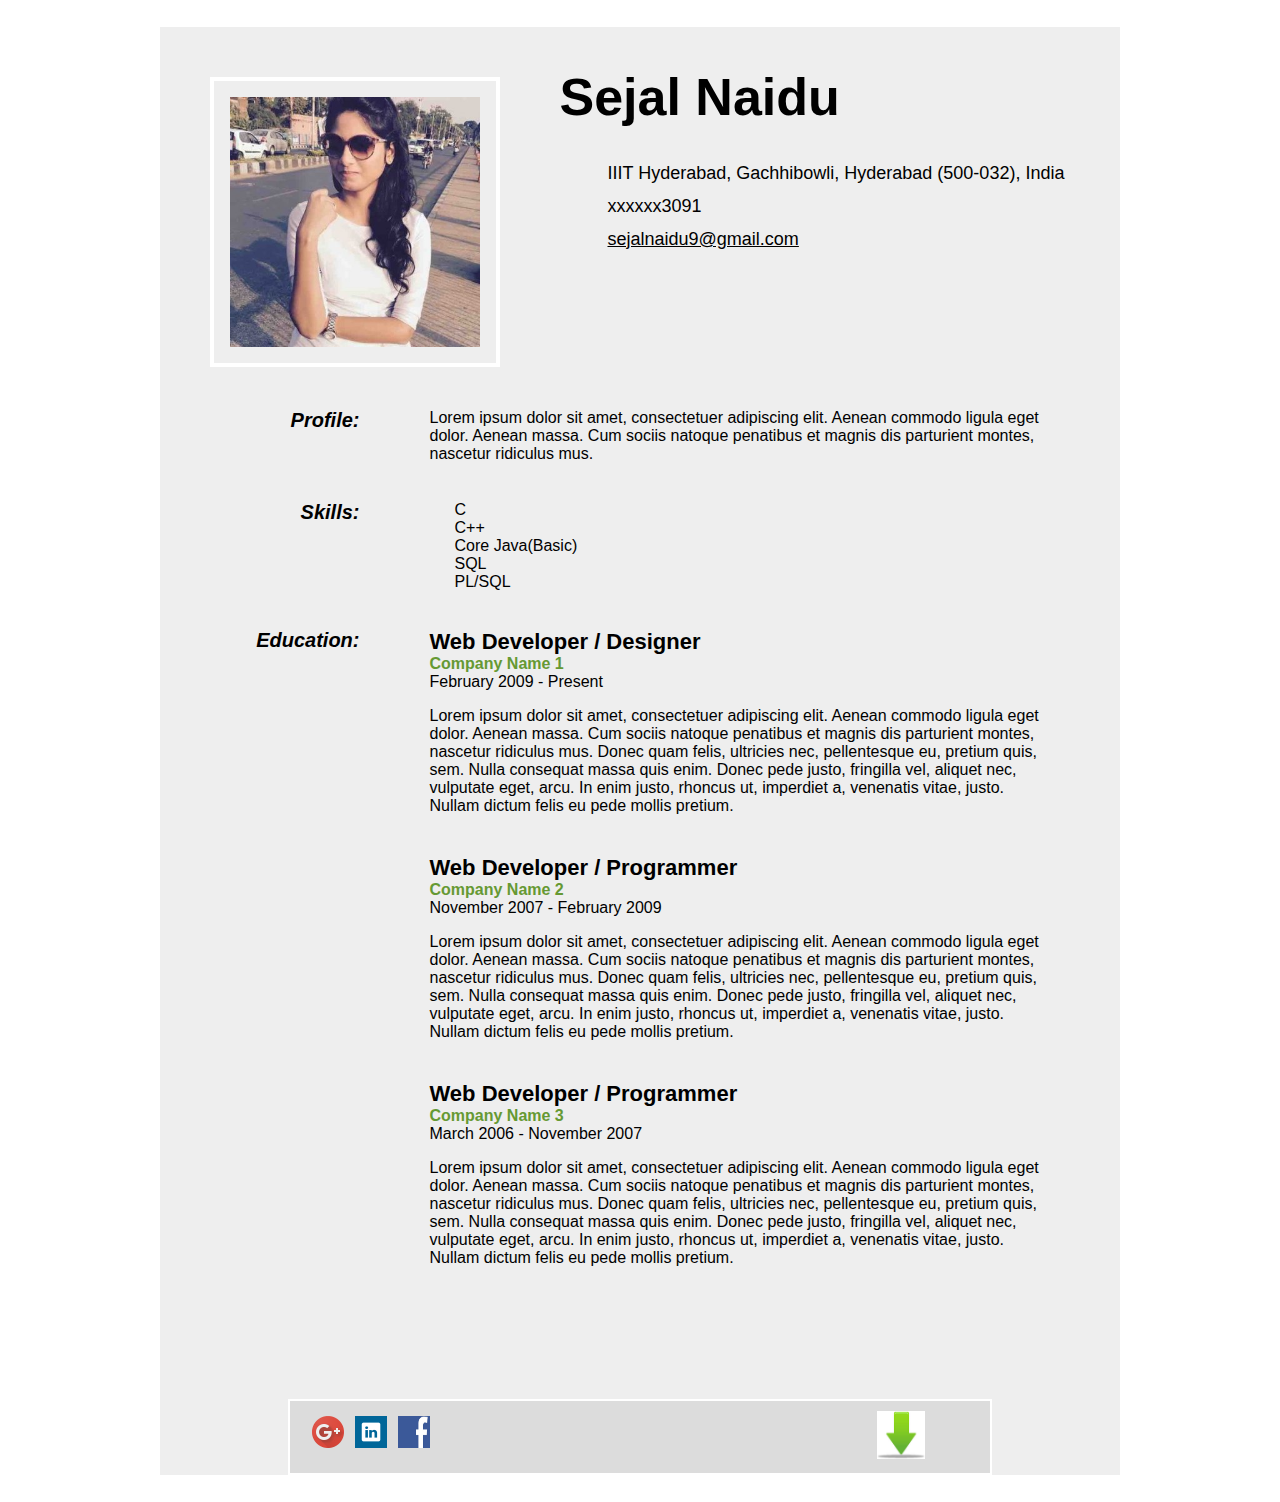
==== main.html @ 0bda38de "Initial commit" ====
<!DOCTYPE html>
<html>
<head>
<meta charset=UTF-8">
<meta charset="utf-8">
 
<title>Resume</title>
 
<!-- Meta -->
<meta name="description" content="A few lines about yourself">
<meta name="keywords" content="web,developer,designer,resume" />
<meta name="author" content="Your Name">
 
<!-- CSS Stylesheet -->
<link rel="stylesheet" type="text/css" href="style.css" />
 
<!--[if lt IE 9]> 
<script src="http://html5shiv.googlecode.com/svn/trunk/html5.js"></script>
<![endif]-->
 
</head>
<body>
 
<!-- Begin Wrapper -->
<div id="wrapper">
 
<!-- Begin Content Area -->
<div id="content">
 
<!-- Begin Header -->
<header>
 
<!-- Begin Contact Section -->
<section id="contact-details">
 
<!-- Begin Profile Image Section -->
<div class="header_1">
<img src="me.jpg" width="250" height="250" alt="Your Name" />
</div>
<!-- End Profile Image Section -->
 
<!-- Begin Profile Information Section -->
<div class="header_2">
 
<h1><span>Sejal Naidu</span></h1>
 <br>
 <br>
<ul class="info_1">
<li class="address">IIIT Hyderabad, Gachhibowli, Hyderabad (500-032), India</li>
</ul>
 
<ul class="info_2">
<li class="phone">xxxxxx3091</li>
<li class="email"><a href="mailto:your-email@gmail.com">sejalnaidu9@gmail.com</a></li>
<!--<li class="site_url"><a href="http://www.webcodepro.net/about.php" title="www.your-website.com">www.your-website.com</a></li>-->
</ul>
 
</div>
<!-- End Profile Information Section -->
 
</section>
<!-- End Contact Section -->
 
</header>
<!-- End Header -->
 
<div class="clear">&nbsp;</div>
 
<!-- Begin Profile Section -->
<dl>
<dt>Profile:</dt>
<dd>
 
<section class="summary">
Lorem ipsum dolor sit amet, consectetuer adipiscing elit. Aenean commodo ligula eget dolor. Aenean massa. Cum sociis natoque penatibus et magnis dis parturient montes, nascetur ridiculus mus. 
</section>
 
</dd>
</dl>
<!-- End Profile Section -->
 
<div class="clear">&nbsp;</div>
 
<!-- Begin Skills Section -->
 
<dl>
<dt>Skills:</dt>
<dd>
 
<section id="skills">
<ul class="list1">
<li>C</li>
<li>C++</li>
<li>Core Java(Basic)</li>
<li>SQL</li>
<li>PL/SQL</li>
</ul>

</section>
 
</dd>
</dl>
 
<!-- End Skills Section -->
 
<div class="clear">&nbsp;</div>
 
<!-- Begin Experience Section -->
<dl>
<dt>Education:</dt>
 
<dd>
 
<section id="experience">
 
<!-- Position #1 -->
 
<h2 class="top">Web Developer / Designer</h2>
<p class="bus1">Company Name 1</p>
<p class="time">February 2009 &#45; Present</p>
 
<p>
Lorem ipsum dolor sit amet, consectetuer adipiscing elit. Aenean commodo ligula eget dolor. Aenean massa. Cum sociis natoque penatibus et magnis dis parturient montes, nascetur ridiculus mus. Donec quam felis, ultricies nec, pellentesque eu, pretium quis, sem. Nulla consequat massa quis enim. Donec pede justo, fringilla vel, aliquet nec, vulputate eget, arcu. In enim justo, rhoncus ut, imperdiet a, venenatis vitae, justo. Nullam dictum felis eu pede mollis pretium. 
</p>
 
 
<!-- Position #2 -->
 
<h2>Web Developer / Programmer</h2>
<p class="bus1">Company Name 2</p>
<p class="time">November 2007 &#45; February 2009</p>
 
<p>
Lorem ipsum dolor sit amet, consectetuer adipiscing elit. Aenean commodo ligula eget dolor. Aenean massa. Cum sociis natoque penatibus et magnis dis parturient montes, nascetur ridiculus mus. Donec quam felis, ultricies nec, pellentesque eu, pretium quis, sem. Nulla consequat massa quis enim. Donec pede justo, fringilla vel, aliquet nec, vulputate eget, arcu. In enim justo, rhoncus ut, imperdiet a, venenatis vitae, justo. Nullam dictum felis eu pede mollis pretium. 
</p>
 
 
<!-- Position #3 -->
 
<h2>Web Developer / Programmer</h2>
<p class="bus1">Company Name 3</p>
<p class="time">March 2006 &#45; November 2007</p>
 
<p>
Lorem ipsum dolor sit amet, consectetuer adipiscing elit. Aenean commodo ligula eget dolor. Aenean massa. Cum sociis natoque penatibus et magnis dis parturient montes, nascetur ridiculus mus. Donec quam felis, ultricies nec, pellentesque eu, pretium quis, sem. Nulla consequat massa quis enim. Donec pede justo, fringilla vel, aliquet nec, vulputate eget, arcu. In enim justo, rhoncus ut, imperdiet a, venenatis vitae, justo. Nullam dictum felis eu pede mollis pretium.
</p>
 
</section>
 
</dd>
</dl>
<!-- End Experience Section -->
 
<div class="clear">&nbsp;</div>
 

 
 
<div class="clear">&nbsp;</div>
 
<!-- Begin Footer -->
<footer id="footer">
 
<!-- Begin Footer Content -->
<div class="footer_content">
 
<!-- Begin Schema Person -->
 
<ul class="icons_1">
<li><a href="https://plus.google.com/115630976561822400800" title="Google Profile"><img src="gprofile_button-32.png" width="32" height="32" alt="Google Profile"></a></li>
<li><a href="https://in.linkedin.com/in/sejal-naidu-26577121" title="LinkedIn"><img src="linkedin.png" width="32" height="32" alt="LinkedIn" /></a></li>
<li><a href="https://www.facebook.com/sejal.naidu" title="Facebook"><img src="fb.jpg" width="32" height="32" alt="Facebook" /></a></li>
</ul>
 
<ul class="icons_2">
<li><a href="sejal.pdf" title="Download Resume PDF"><img src="download.jpg" width="48" height="48" alt="Download Resume PDF" /></a></li>
</ul>
 
<!-- End Schema Person -->
 
</div>
<!-- End Footer Content -->
 
</footer>
<!-- End Footer -->
 
</div>
<!-- End Content -->
 
</div>
<!-- End Wrapper -->
 
</body>
</html>
---- style.css ----
/* Default Styles
--------------------------------------------------- */
 
body {
    margin: 0px;
    padding: 0px;
    background: url("../images/bg_dark_green.png");  
    background-color: inherit;
    font-size: 16px; 
    font-family: "Trebuchet MS", Helvetica, sans-serif;
    color: #000;
}
 
a:link { 
    text-decoration: underline;
    color: #000;
    font-weight: bold;
}
 
a:visited { 
    text-decoration: underline;
    color: #000;
    font-weight: bold;
}
 
a:hover { 
    text-decoration: underline;
    color: #669933;
    font-weight: bold;
}
 
a:active { 
    text-decoration: underline;
    color: #000;
    font-weight: bold;
}
 
#wrapper    {
    width: 965px;
    margin: 0 auto; 
}
 
#content {
    background-color: #eee;
    width: 960px;
    text-align: left;
    overflow: auto;
    position: relative;
    margin: 25px 0px 25px 0px;
    border: #fff solid 2px;
}
 
.clear  {
    float: none;
    clear: both;
    margin: 20px 0px 20px 0px;
}
 
 
/* Header
--------------------------------------------------- */
 
 
#contact-details .header_1 {
    float: left;
    width: 350px;
    text-align: center;
    margin: 40px 0px 0px 20px;
}
 
#contact-details .header_1 img {
    border: #fff solid 4px;
    background: url("../images/bg_img_dark_green.png"); 
    padding: 16px;
    margin: 10px 0px 0px 0px;
}
 
#contact-details .header_2 {
    float: left;
    width: 570px;
    margin: 40px 0px 0px 10px;
}
 
#contact-details .header_2 a {
    font-weight: normal;
}
 
#contact-details  h1    {
    margin: 0px 0px 0px 20px;
    font-size: 52px;
    font-weight: bold;
}
 
#contact-details  h3    {
    margin: 0px 0px 32px 20px;
    font-size: 30px;
    font-weight: bold;
    font-style: italic;
}
 
#contact-details ul.info_1  {
    list-style: none;
    margin: 0px 0px 0px -12px;
    font-size: 18px;
}
 
#contact-details ul.info_2  {
    list-style: none;
    margin: 0px 0px 15px -12px;
    font-size: 18px;
}
 
#contact-details li.address {
    background: url("../images/home.png") no-repeat;
    background-position: 0px 0px;
    padding: 0px 0px 12px 40px;
}
 
#contact-details li.phone   {
    background: url("../images/phone.png") no-repeat;
    background-position: 0px 0px;
    padding: 0px 0px 12px 40px;
}
 
#contact-details li.email   {
    background: url("../images/mail.png") no-repeat;
    background-position: 0px 0px;
    padding: 0px 0px 12px 40px;
}
 
#contact-details li.site_url    {
    background: url("../images/computer.png") no-repeat;
    background-position: 0px 2px;
    padding: 0px 0px 12px 40px;
}
 
#contact-details li.twitter {
    background: url("../images/twitter_sm.png") no-repeat;
    background-position: 0px 0px;
    padding: 0px 0px 12px 40px;
}
 
 
 
/* Main Content
--------------------------------------------------- */
 
h2.top  {
    margin: 0px; 
    font-size: 22px;
    font-weight: bold;
}
 
h2  {
    margin: 40px 0px 0px 0px; 
    font-size: 22px;
    font-weight: bold;
}
 
 
dl  {
    margin: 0px 50px 0px 0px;
}
 
 
dt  {
    float: left;
    width: 200px;
    font-size: 20px;
    font-weight: bold;
    font-style: italic;
    text-align: right;
}
 
dd  {
    width: 620px; 
    float: right;
    margin-right: 20px;
}
 
dl#contact  {
    margin: 0px;
}
 
dt#contact  {
    margin: 0px;
}
 
dd#contact  {
    margin: 0px;
}
 
p.bus1  {
    margin: 0px;
    font-weight: bold;
    color: #669933;
}
 
p.edu-info  {
    margin: 10px 0px 0px 0px;
    font-weight: bold;
    color: #669933;
}
 
p.edu-info a    {
    color: #000;
}
 
p.edu-info a:hover  {
    color: #669933;
}
 
p.time  {
    margin: 0px;
}
 
p.summary   {
    margin: 10px 0px 0px 0px;
}
 
 
#skills ul.list1    {   
    float: left;
    list-style: none;
    margin: 0px 0px 0px -40px;
    width: 220px;
}
 
#skills ul.list2    {   
    float: left;
    list-style: none;
    margin: 0px 0px 0px 0px;
    width: 220px;
}
 
#skills li {
    background: url("../images/bullet_green.png") no-repeat;
    background-position: 0px 2px;
    padding: 0px 0px 0px 25px;
}
 
abbr    {
    border-width: 0px;
}
 
 
/* Footer
--------------------------------------------------- */
 
#footer {
    margin: 60px 40px 0px 40px;
}
 
#footer img {
    border: 0px;
}
 
#footer .footer_content {
    width: 700px;
    overflow: auto;
    margin: auto;
    border: #fff solid 2px;
    background-color: #dcdcdc;
}
 
#footer ul.icons_1  {
    float: left;
    width: 525px;
    margin: 15px 10px 10px 15px;
    padding: 0px;
}
 
#footer ul.icons_2  {
    float: right;
    width: 100px;
    margin: 10px 20px 10px 10px;
    padding: 0px;
}
 
#footer .icons_1 li, #footer .icons_2 li { 
    margin: 0px 0px 0px 7px; 
    padding: 0px; 
    list-style-type: none; 
    display: inline; 
}
 
#footer a   {
    color: #000;
}
 
#footer a:hover {
    color: #669933;
}
 
#footer .credits {
    float: none;
    clear: both;
    margin: 10px 0px 20px 0px;
    font-size: 12px;
    text-align: center;
}
 
#footer .credits a  {
    font-weight: normal;
}
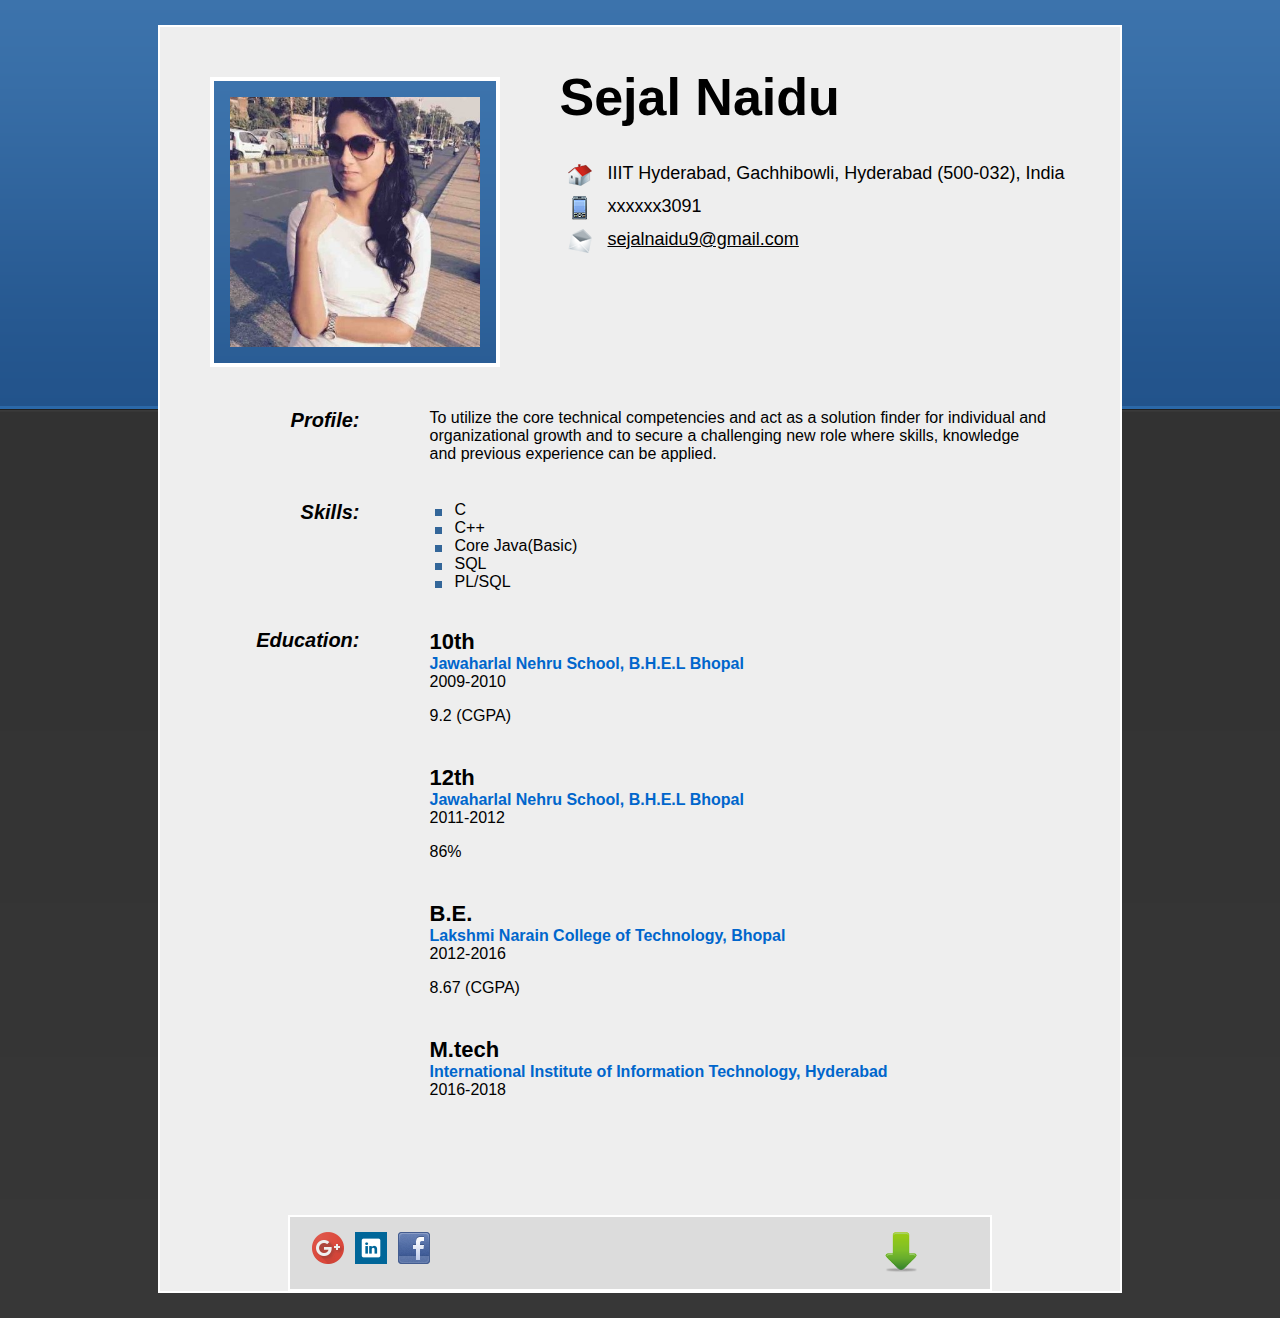
==== commit b4a38661: "Initial commit" ====
--- a/main.html
+++ b/main.html
@@ -1,10 +1,9 @@
 <!DOCTYPE html>
-<html>
-<head>
-<meta charset=UTF-8">
+<html lang="en"><head>
+<meta http-equiv="content-type" content="text/html; charset=UTF-8">
 <meta charset="utf-8">
  
-<title>Resume</title>
+<title>My Website</title>
  
 <!-- Meta -->
 <meta name="description" content="A few lines about yourself">
@@ -12,7 +11,7 @@
 <meta name="author" content="Your Name">
  
 <!-- CSS Stylesheet -->
-<link rel="stylesheet" type="text/css" href="style.css" />
+<link rel="stylesheet" type="text/css" href="style1.css" />
  
 <!--[if lt IE 9]> 
 <script src="http://html5shiv.googlecode.com/svn/trunk/html5.js"></script>
@@ -72,7 +71,7 @@
 <dd>
  
 <section class="summary">
-Lorem ipsum dolor sit amet, consectetuer adipiscing elit. Aenean commodo ligula eget dolor. Aenean massa. Cum sociis natoque penatibus et magnis dis parturient montes, nascetur ridiculus mus. 
+To utilize the core technical competencies and act as a solution finder for individual and organizational growth and to secure a challenging new role where skills, knowledge and previous experience can be applied.
 </section>
  
 </dd>
@@ -115,35 +114,42 @@
  
 <!-- Position #1 -->
  
-<h2 class="top">Web Developer / Designer</h2>
-<p class="bus1">Company Name 1</p>
-<p class="time">February 2009 &#45; Present</p>
+<h2 class="top">10th</h2>
+<p class="bus1">Jawaharlal Nehru School, B.H.E.L Bhopal</p>
+<p class="time">2009-2010</p>
  
 <p>
-Lorem ipsum dolor sit amet, consectetuer adipiscing elit. Aenean commodo ligula eget dolor. Aenean massa. Cum sociis natoque penatibus et magnis dis parturient montes, nascetur ridiculus mus. Donec quam felis, ultricies nec, pellentesque eu, pretium quis, sem. Nulla consequat massa quis enim. Donec pede justo, fringilla vel, aliquet nec, vulputate eget, arcu. In enim justo, rhoncus ut, imperdiet a, venenatis vitae, justo. Nullam dictum felis eu pede mollis pretium. 
+9.2 (CGPA)
 </p>
  
  
 <!-- Position #2 -->
  
-<h2>Web Developer / Programmer</h2>
-<p class="bus1">Company Name 2</p>
-<p class="time">November 2007 &#45; February 2009</p>
+<h2>12th</h2>
+<p class="bus1">Jawaharlal Nehru School, B.H.E.L Bhopal</p>
+<p class="time">2011-2012</p>
  
 <p>
-Lorem ipsum dolor sit amet, consectetuer adipiscing elit. Aenean commodo ligula eget dolor. Aenean massa. Cum sociis natoque penatibus et magnis dis parturient montes, nascetur ridiculus mus. Donec quam felis, ultricies nec, pellentesque eu, pretium quis, sem. Nulla consequat massa quis enim. Donec pede justo, fringilla vel, aliquet nec, vulputate eget, arcu. In enim justo, rhoncus ut, imperdiet a, venenatis vitae, justo. Nullam dictum felis eu pede mollis pretium. 
+86% 
 </p>
  
  
 <!-- Position #3 -->
  
-<h2>Web Developer / Programmer</h2>
-<p class="bus1">Company Name 3</p>
-<p class="time">March 2006 &#45; November 2007</p>
+<h2>B.E.</h2>
+<p class="bus1">Lakshmi Narain College of Technology, Bhopal</p>
+<p class="time">2012-2016</p>
  
 <p>
-Lorem ipsum dolor sit amet, consectetuer adipiscing elit. Aenean commodo ligula eget dolor. Aenean massa. Cum sociis natoque penatibus et magnis dis parturient montes, nascetur ridiculus mus. Donec quam felis, ultricies nec, pellentesque eu, pretium quis, sem. Nulla consequat massa quis enim. Donec pede justo, fringilla vel, aliquet nec, vulputate eget, arcu. In enim justo, rhoncus ut, imperdiet a, venenatis vitae, justo. Nullam dictum felis eu pede mollis pretium.
+8.67 (CGPA)
 </p>
+               
+<!-- Position #4 -->
+ 
+<h2>M.tech</h2>
+<p class="bus1">International Institute of Information Technology, Hyderabad</p>
+<p class="time">2016-2018</p>
+ 
  
 </section>
  
@@ -169,11 +175,11 @@
 <ul class="icons_1">
 <li><a href="https://plus.google.com/115630976561822400800" title="Google Profile"><img src="gprofile_button-32.png" width="32" height="32" alt="Google Profile"></a></li>
 <li><a href="https://in.linkedin.com/in/sejal-naidu-26577121" title="LinkedIn"><img src="linkedin.png" width="32" height="32" alt="LinkedIn" /></a></li>
-<li><a href="https://www.facebook.com/sejal.naidu" title="Facebook"><img src="fb.jpg" width="32" height="32" alt="Facebook" /></a></li>
+<li><a href="https://www.facebook.com/sejal.naidu" title="Facebook"><img src="facebook.png" width="32" height="32" alt="Facebook" /></a></li>
 </ul>
  
 <ul class="icons_2">
-<li><a href="sejal.pdf" title="Download Resume PDF"><img src="download.jpg" width="48" height="48" alt="Download Resume PDF" /></a></li>
+<li><a href="sejal.pdf" title="Download Resume PDF"><img src="download.png" width="48" height="48" alt="Download Resume PDF" /></a></li>
 </ul>
  
 <!-- End Schema Person -->
--- a/style1.css
+++ b/style1.css
@@ -0,0 +1,332 @@
+/*
+Site Name: Nettuts+
+Site URI: http://net.tutsplus.com/
+Description: HTML5 Resume that Includes Schema.org Microdata Tutorial | Demo | Dark Blue
+Version: 1.0
+Author: Janet Wagner
+Author URI:  http://www.WebCodePro.net/
+*/
+
+
+/*  Color Reference
+---------------------------------------------------
+
+Green: #0066cc
+Medium Gray: #dcdcdc
+Light Gray: #eee
+
+*/
+
+
+
+/* Default Styles
+--------------------------------------------------- */
+
+body {
+	margin: 0px;
+	padding: 0px;
+	background: url("bg_dark_blue.png");  
+	background-color: inherit;
+	font-size: 16px; 
+	font-family: "Trebuchet MS", Helvetica, sans-serif;
+	color: #000;
+}
+
+#responsive-image{
+
+    width: 100%;
+    height: auto;
+}
+
+a:link { 
+	text-decoration: underline;
+	color: #000;
+	font-weight: bold;
+}
+
+a:visited { 
+	text-decoration: underline;
+	color: #000;
+	font-weight: bold;
+}
+
+a:hover { 
+	text-decoration: underline;
+	color: #0066cc;
+	font-weight: bold;
+}
+
+a:active { 
+	text-decoration: underline;
+	color: #000;
+	font-weight: bold;
+}
+
+#wrapper	{
+	width: 965px;
+	margin: 0 auto;	
+}
+
+#content {
+	background-color: #eee;
+	width: 960px;
+	text-align: left;
+	overflow: auto;
+	position: relative;
+	margin: 25px 0px 25px 0px;
+	border: #fff solid 2px;
+}
+
+.clear	{
+	float: none;
+	clear: both;
+	margin: 20px 0px 20px 0px;
+}
+
+
+/* Header
+--------------------------------------------------- */
+
+
+#contact-details .header_1 {
+	float: left;
+	width: 350px;
+	text-align: center;
+	margin: 40px 0px 0px 20px;
+}
+
+#contact-details .header_1 img {
+	border: #fff solid 4px;
+	background: url("bg_img_dark_blue.png"); 
+	padding: 16px;
+	margin: 10px 0px 0px 0px;
+}
+
+#contact-details .header_2 {
+	float: left;
+	width: 570px;
+	margin: 40px 0px 0px 10px;
+}
+
+#contact-details .header_2 a {
+	font-weight: normal;
+}
+
+#contact-details  h1	{
+	margin: 0px 0px 0px 20px;
+	font-size: 52px;
+	font-weight: bold;
+}
+
+#contact-details  h3	{
+	margin: 0px 0px 32px 20px;
+	font-size: 30px;
+	font-weight: bold;
+	font-style: italic;
+}
+
+#contact-details ul.info_1	{
+	list-style: none;
+	margin: 0px 0px 0px -12px;
+	font-size: 18px;
+}
+
+#contact-details ul.info_2	{
+	list-style: none;
+	margin: 0px 0px 15px -12px;
+	font-size: 18px;
+}
+
+#contact-details li.address	{
+    background: url("home.png") no-repeat;
+	background-position: 0px 0px;
+    padding: 0px 0px 12px 40px;
+}
+
+#contact-details li.phone	{
+    background: url("phone.png") no-repeat;
+	background-position: 0px 0px;
+    padding: 0px 0px 12px 40px;
+}
+
+#contact-details li.email	{
+    background: url("mail.png") no-repeat;
+	background-position: 0px 0px;
+    padding: 0px 0px 12px 40px;
+}
+
+#contact-details li.site_url	{
+    background: url("computer.png") no-repeat;
+	background-position: 0px 2px;
+    padding: 0px 0px 12px 40px;
+}
+
+#contact-details li.twitter	{
+    background: url("twitter_sm.png") no-repeat;
+	background-position: 0px 0px;
+    padding: 0px 0px 12px 40px;
+}
+
+
+
+/* Main Content
+--------------------------------------------------- */
+
+h2.top	{
+	margin: 0px; 
+	font-size: 22px;
+	font-weight: bold;
+}
+
+h2	{
+	margin: 40px 0px 0px 0px; 
+	font-size: 22px;
+	font-weight: bold;
+}
+
+
+dl	{
+	margin: 0px 50px 0px 0px;
+}
+
+
+dt	{
+	float: left;
+	width: 200px;
+	font-size: 20px;
+	font-weight: bold;
+	font-style: italic;
+	text-align: right;
+}
+
+dd	{
+	width: 620px; 
+	float: right;
+	margin-right: 20px;
+}
+
+dl#contact 	{
+	margin: 0px;
+}
+
+dt#contact 	{
+	margin: 0px;
+}
+
+dd#contact 	{
+	margin: 0px;
+}
+
+p.bus1	{
+	margin: 0px;
+	font-weight: bold;
+	color: #0066cc;
+}
+
+p.edu-info	{
+	margin: 10px 0px 0px 0px;
+	font-weight: bold;
+	color: #0066cc;
+}
+
+p.edu-info a	{
+	color: #000;
+}
+
+p.edu-info a:hover	{
+	color: #0066cc;
+}
+
+p.time	{
+	margin: 0px;
+}
+
+p.summary	{
+	margin: 10px 0px 0px 0px;
+}
+
+
+#skills ul.list1	{	
+	float: left;
+	list-style: none;
+	margin: 0px 0px 0px -40px;
+	width: 220px;
+}
+
+#skills ul.list2	{	
+	float: left;
+	list-style: none;
+	margin: 0px 0px 0px 0px;
+	width: 220px;
+}
+
+#skills li {
+    background: url("bullet_blue.png") no-repeat;
+	background-position: 0px 2px;
+    padding: 0px 0px 0px 25px;
+}
+
+abbr	{
+	border-width: 0px;
+}
+
+
+/* Footer
+--------------------------------------------------- */
+
+#footer	{
+	margin: 60px 40px 0px 40px;
+}
+
+#footer	img {
+	border: 0px;
+}
+
+#footer .footer_content	{
+	width: 700px;
+	overflow: auto;
+	margin: auto;
+	border: #fff solid 2px;
+	background-color: #dcdcdc;
+}
+
+#footer ul.icons_1	{
+	float: left;
+	width: 525px;
+	margin: 15px 10px 10px 15px;
+	padding: 0px;
+}
+
+#footer ul.icons_2	{
+	float: right;
+	width: 100px;
+	margin: 10px 20px 10px 10px;
+	padding: 0px;
+}
+
+#footer .icons_1 li, #footer .icons_2 li { 
+	margin: 0px 0px 0px 7px; 
+	padding: 0px; 
+	list-style-type: none; 
+	display: inline; 
+}
+
+#footer a	{
+	color: #000;
+}
+
+#footer a:hover	{
+	color: #0066cc;
+}
+
+#footer	.credits {
+	float: none;
+	clear: both;
+	margin: 10px 0px 20px 0px;
+	font-size: 12px;
+	text-align: center;
+}
+
+#footer	.credits a	{
+	font-weight: normal;
+}
